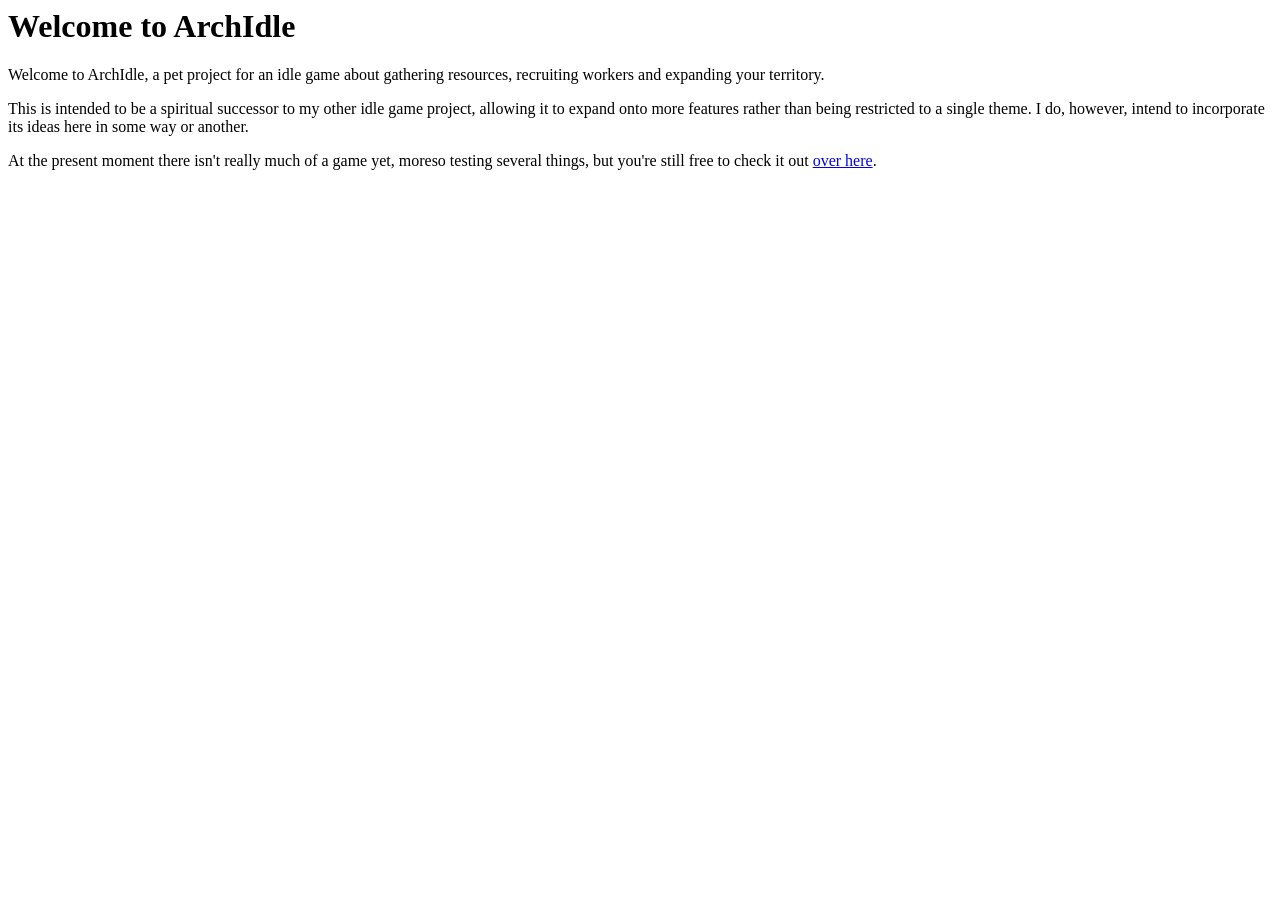
==== src/index.html @ 6b84a79d "Initial files" ====
<html>
    <head>
        <title>Welcome to ArchIdle</title>
        <link href="./css/index.css" rel="stylesheet" />
    </head>
    <body>
        <h1>Welcome to ArchIdle</h1>

        <p>Welcome to ArchIdle, a pet project for an idle game about gathering resources, recruiting workers and expanding your territory.</p>

        <p>This is intended to be a spiritual successor to my other idle game project, allowing it to expand onto more features rather than being
            restricted to a single theme. I do, however, intend to incorporate its ideas here in some way or another.</p>

        <p>At the present moment there isn't really much of a game yet, moreso testing several things, but you're still free to check it out
            <a href="./game.html">over here</a>.</p>

        <script src="./js/index.js"></script>
    </body>
</html>
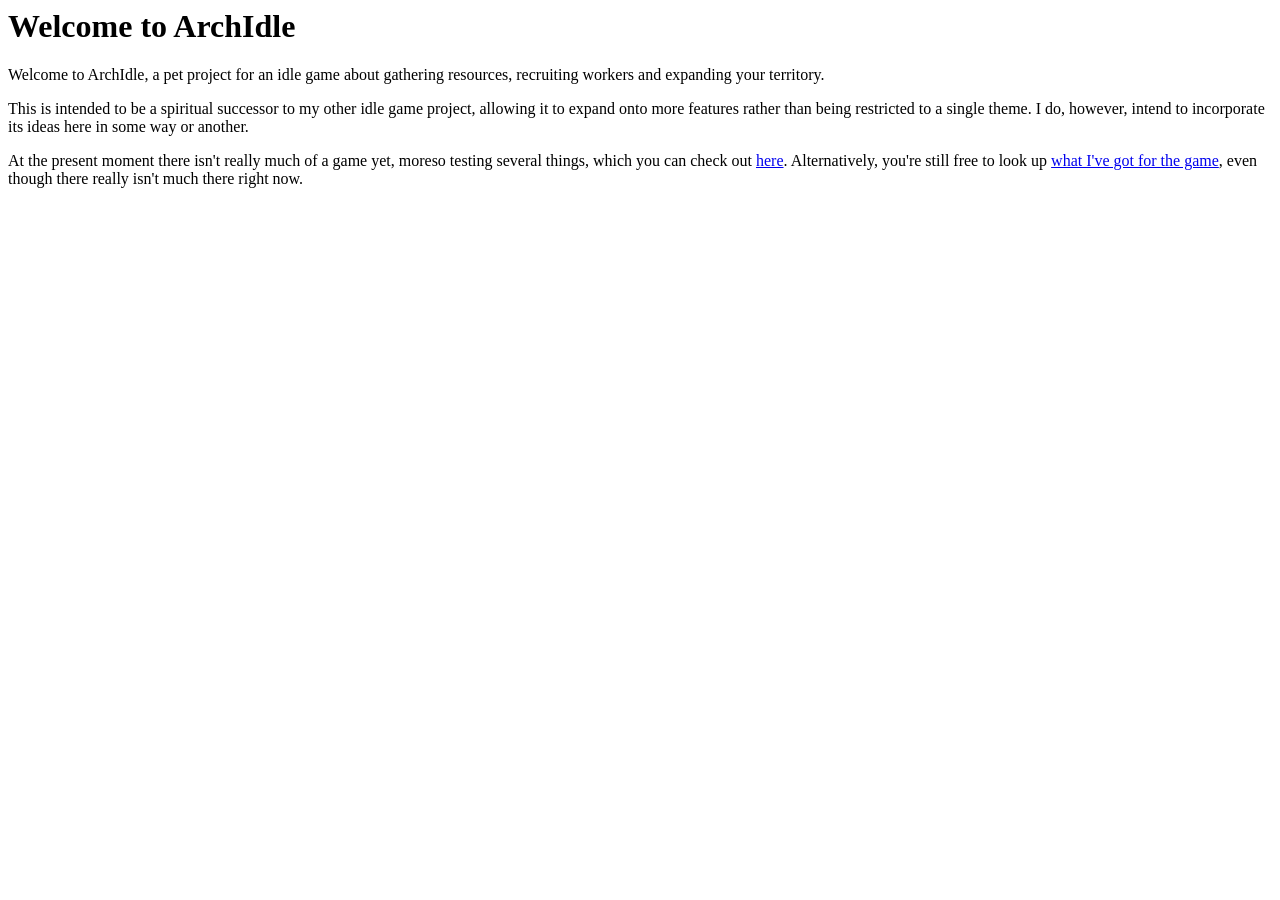
==== commit a25990d1: "Tests with drawing hexagons and panning/zooming a canvas" ====
--- a/src/index.html
+++ b/src/index.html
@@ -11,8 +11,9 @@
         <p>This is intended to be a spiritual successor to my other idle game project, allowing it to expand onto more features rather than being
             restricted to a single theme. I do, however, intend to incorporate its ideas here in some way or another.</p>
 
-        <p>At the present moment there isn't really much of a game yet, moreso testing several things, but you're still free to check it out
-            <a href="./game.html">over here</a>.</p>
+        <p>At the present moment there isn't really much of a game yet, moreso testing several things, which you can check out
+            <a href="./tests.html">here</a>. Alternatively, you're still free to look up <a href="./game.html">what I've got for the game</a>,
+            even though there really isn't much there right now.</p>
 
         <script src="./js/index.js"></script>
     </body>
